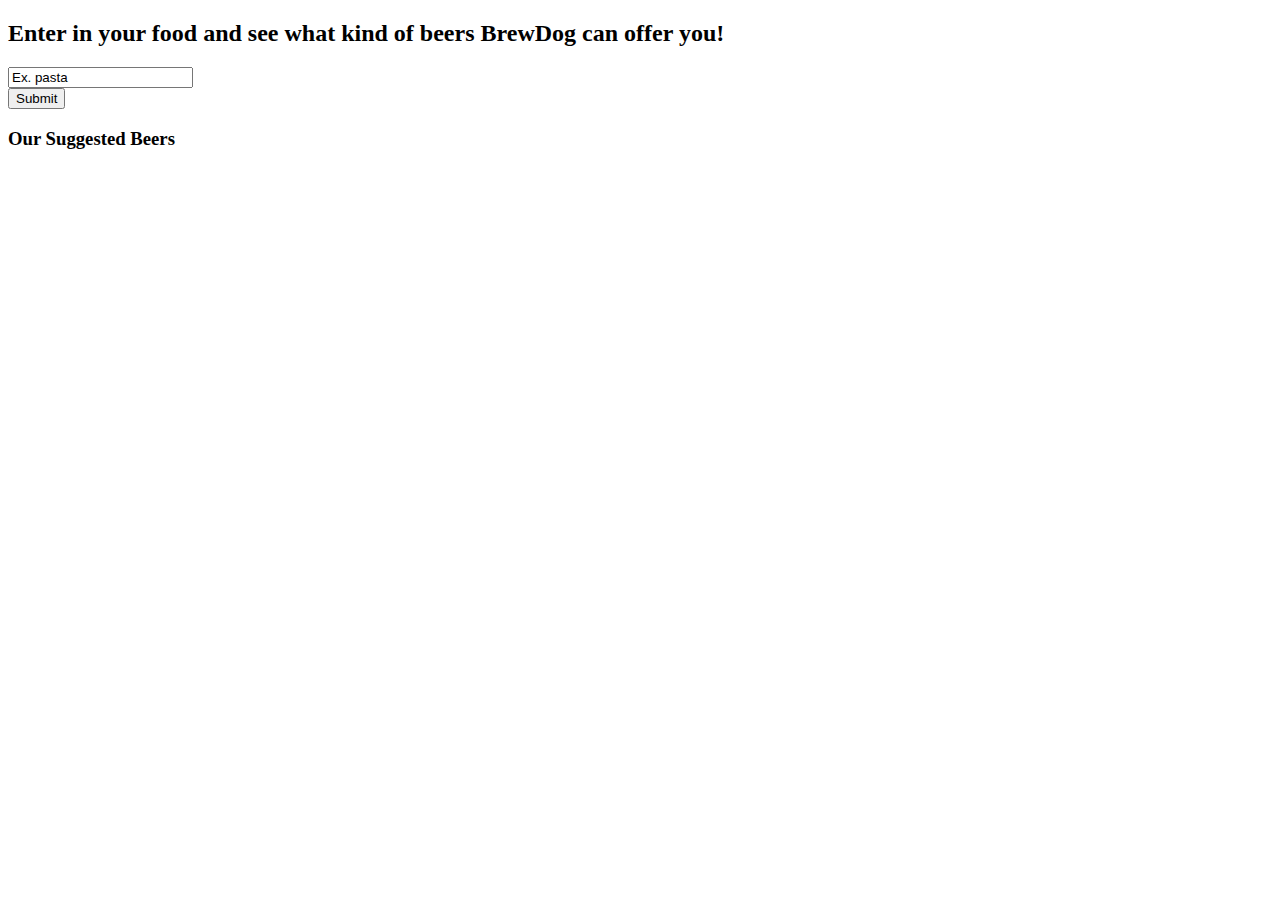
==== src/main/resources/templates/index.html @ ee7eede0 "center h3 title and begining to load beers from api request to the dom via js" ====
<!DOCTYPE html>
<html lang="en">
<head>
    <meta charset="UTF-8">
    <title>Beerings</title>
    <link rel="stylesheet" href="style/indexStyle.css">
    <script type="text/javascript" src="js/app.js"></script>
</head>

<body>
    <div id="header-container">
        <h2>
            Enter in your food and see what kind of beers BrewDog can offer you!
        </h2>
    </div>
    <div id="input-container">
        <input id="food_input" value="Ex. pasta"><br>
        <button id="food_submit" type="submit">Submit</button>
    </div>
    <h3>
        Our Suggested Beers
    </h3>
    <div id="suggestions-container">

    </div>
</body>
</html>
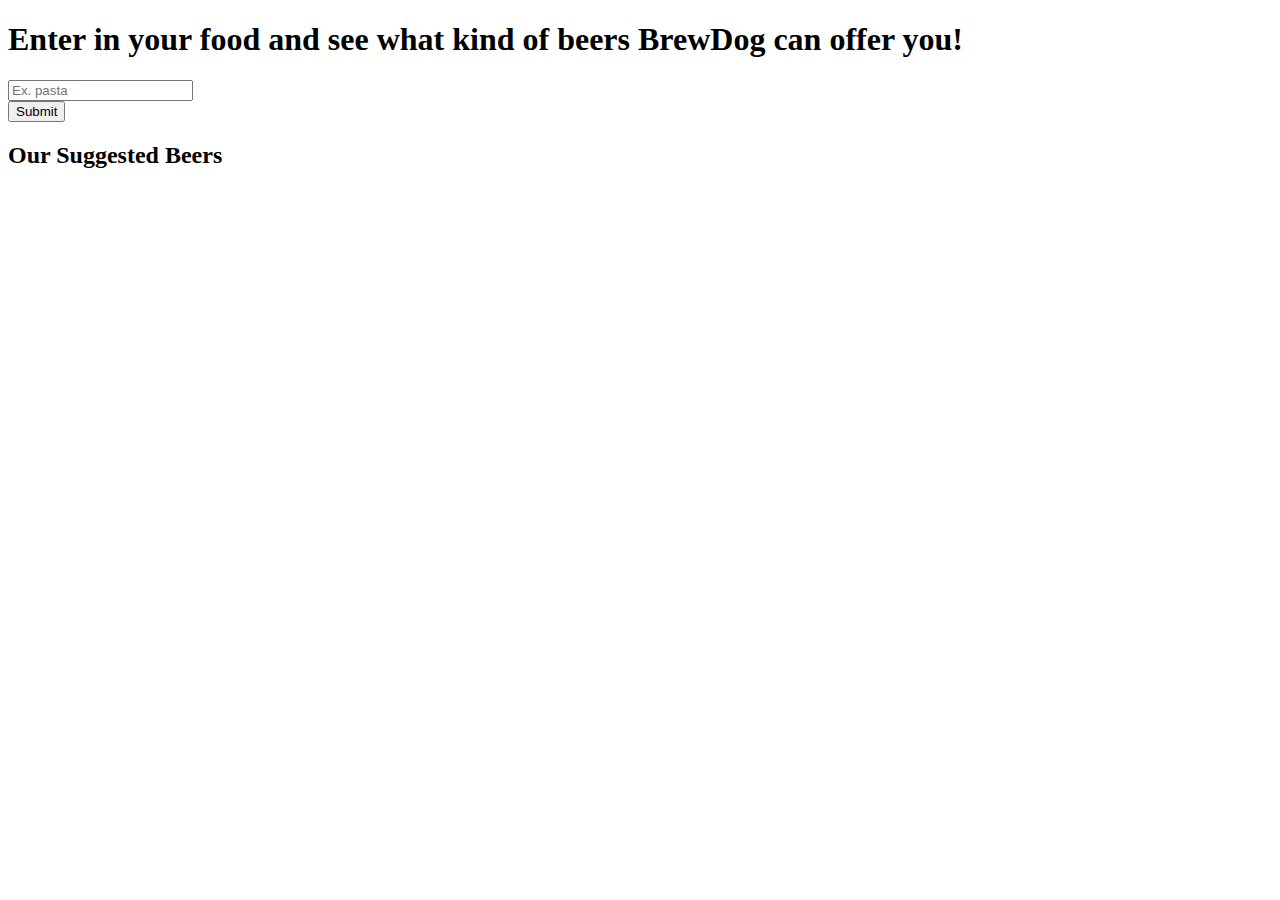
==== commit 0dd3e86a: "finally able to fetch the beers and display each beer onto the page. Beers are presented in a flexbo" ====
--- a/src/main/resources/templates/index.html
+++ b/src/main/resources/templates/index.html
@@ -8,19 +8,27 @@
 </head>
 
 <body>
-    <div id="header-container">
-        <h2>
+    <div id='header-container'>
+        <h1>
             Enter in your food and see what kind of beers BrewDog can offer you!
-        </h2>
+        </h1>
     </div>
-    <div id="input-container">
-        <input id="food_input" value="Ex. pasta"><br>
-        <button id="food_submit" type="submit">Submit</button>
+    <form class='display-setting-off popup-description'>
+        <p id='name'></p>
+        <p id="'description"></p>
+        <p id="abv"></p>
+        <ul id='additional-foods'>
+        <!--add additional pairings here -->
+        </ul>
+    </form>
+    <div id='input-container'>
+        <input id='food_input' placeholder='Ex. pasta'><br>
+        <button id='food_submit' type='submit'>Submit</button>
     </div>
-    <h3>
+    <h2>
         Our Suggested Beers
-    </h3>
-    <div id="suggestions-container">
+    </h2>
+    <div id='beer-container'>
 
     </div>
 </body>
